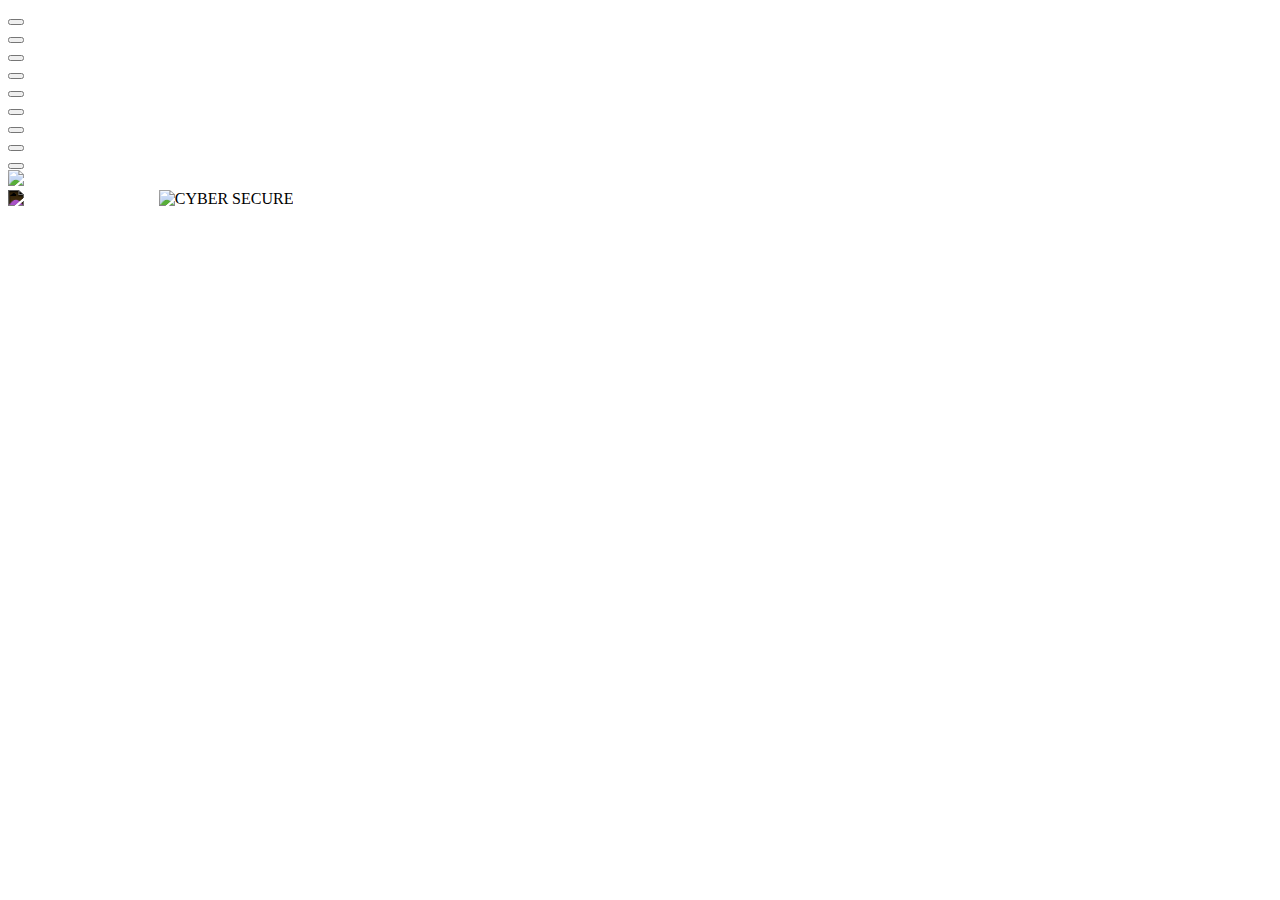
==== index.html @ 7a18f48d "test" ====
<!-- 


  LUIS IS OUR GREAT AND POWERFUL SUPREME LEADER!
 -->



<!DOCTYPE html>
<html>

<head>
	<meta charset="utf-8">
	<meta name="viewport" content="width=device-width">
	<title>MS Paint Pro</title>
	<link rel="icon" href="luis.png" type="image/icon type">
	<link rel="stylesheet" type="text/css" href="//fonts.googleapis.com/css?family=Fontdiner+Swanky" />
	<link href="style.css" rel="stylesheet" type="text/css" />
	<script src="https://cdn.jsdelivr.net/npm/p5@1.1.9/lib/p5.js">

	</script>
</head>

<body>
	<div id="canvas-wrap">
	</div>
	<!-- PUT CODE UNDER HERE -->
	<button class='downloadnow topBar' onclick="downloadNow();" href="javascript:void(0);"></button>
    
    <div class="leftMargin">
      <button class='downloadnow sideBar' onclick="downloadNow();" href="javascript:void(0);"></button><br>
      <button class='downloadnow sideBar' onclick="downloadNow();" href="javascript:void(0);"></button><br>
      <button class='downloadnow sideBar' onclick="downloadNow();" href="javascript:void(0);"></button><br>
      <button class='downloadnow sideBar' onclick="downloadNow();" href="javascript:void(0);"></button><br>
    </div>

    <div class="rightMargin">
      <button class='downloadnow sideBar' onclick="downloadNow();" href="javascript:void(0);"></button><br>
      <button class='downloadnow sideBar' onclick="downloadNow();" href="javascript:void(0);"></button><br>
      <button class='downloadnow sideBar' onclick="downloadNow();" href="javascript:void(0);"></button><br>
      <button class='downloadnow sideBar' onclick="downloadNow();" href="javascript:void(0);"></button><br>
    </div>

    <div class='start'>
      <a href='./modules'>
      <img src="37543113-start-button.png">
      </a>
    </div>

    <footer>
      <img src="new-norton-seal1.png" style="filter:invert();" alt="NORTON SECURE">
      <img src="-11597255627sxdro6iscs.png" alt="CYBER SECURE">
    </footer>
    <!-- <audio id="beep" loop autoplay>
      <source src="ride wife, life good.mp3" type="audio/mp3" />
    </audio> -->
    <!-- PUT CODE ABOVE HERE -->
    <audio id="my_audio" src="ride wife, life good.mp3"></audio>
    <script src="settings.js"></script>
    <script src="script.js"></script>
    <script src="starfield.js"></script>
  </body>
</html>
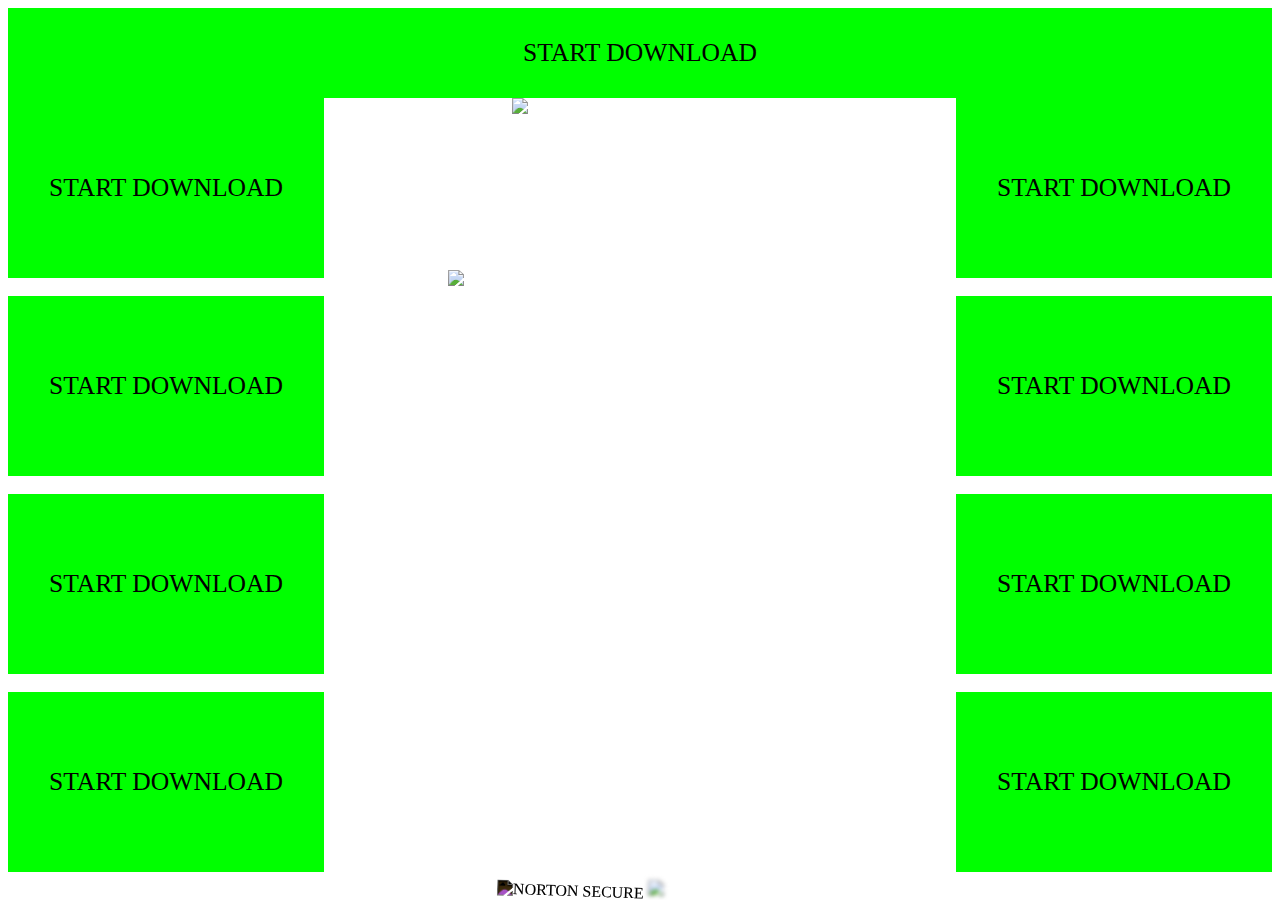
==== commit eaa03138: "-completed certificate page -added logo to front page" ====
--- a/index.html
+++ b/index.html
@@ -1,6 +1,5 @@
-
 <!-- 
-
+test
 
   LUIS IS OUR GREAT AND POWERFUL SUPREME LEADER!
  -->
@@ -11,54 +10,61 @@
 <html>
 
 <head>
-	<meta charset="utf-8">
-	<meta name="viewport" content="width=device-width">
-	<title>MS Paint Pro</title>
-	<link rel="icon" href="luis.png" type="image/icon type">
-	<link rel="stylesheet" type="text/css" href="//fonts.googleapis.com/css?family=Fontdiner+Swanky" />
-	<link href="style.css" rel="stylesheet" type="text/css" />
-	<script src="https://cdn.jsdelivr.net/npm/p5@1.1.9/lib/p5.js">
+  <meta charset="utf-8">
+  <meta name="viewport" content="width=device-width">
+  <title>MS Paint Pro</title>
+  <link rel="icon" href="luis.png" type="image/icon type">
+  <link rel="stylesheet" type="text/css" href="//fonts.googleapis.com/css?family=Fontdiner+Swanky" />
+  <link href="style.css" rel="stylesheet" type="text/css" />
+  <!-- <script src="https://cdn.jsdelivr.net/npm/p5@1.1.9/lib/p5.js"> -->
 
-	</script>
+  </script>
 </head>
 
 <body>
-	<div id="canvas-wrap">
-	</div>
-	<!-- PUT CODE UNDER HERE -->
-	<button class='downloadnow topBar' onclick="downloadNow();" href="javascript:void(0);"></button>
-    
-    <div class="leftMargin">
-      <button class='downloadnow sideBar' onclick="downloadNow();" href="javascript:void(0);"></button><br>
-      <button class='downloadnow sideBar' onclick="downloadNow();" href="javascript:void(0);"></button><br>
-      <button class='downloadnow sideBar' onclick="downloadNow();" href="javascript:void(0);"></button><br>
-      <button class='downloadnow sideBar' onclick="downloadNow();" href="javascript:void(0);"></button><br>
+  <div id="canvas-wrap">
+  </div>
+  <!-- PUT CODE UNDER HERE -->
+  <button class='downloadnow topBar' onclick="downloadNow();" href="javascript:void(0);"></button>
+
+  <div class="leftMargin">
+    <button class='downloadnow sideBar' onclick="downloadNow();" href="javascript:void(0);"></button><br>
+    <button class='downloadnow sideBar' onclick="downloadNow();" href="javascript:void(0);"></button><br>
+    <button class='downloadnow sideBar' onclick="downloadNow();" href="javascript:void(0);"></button><br>
+    <button class='downloadnow sideBar' onclick="downloadNow();" href="javascript:void(0);"></button><br>
+  </div>
+
+  <div class="rightMargin">
+    <button class='downloadnow sideBar' onclick="downloadNow();" href="javascript:void(0);"></button><br>
+    <button class='downloadnow sideBar' onclick="downloadNow();" href="javascript:void(0);"></button><br>
+    <button class='downloadnow sideBar' onclick="downloadNow();" href="javascript:void(0);"></button><br>
+    <button class='downloadnow sideBar' onclick="downloadNow();" href="javascript:void(0);"></button><br>
+  </div>
+
+
+  <div class='start'>
+    <a href='./modules/index.html'>
+      <img src="37543113-start-button.png">
+    </a>
+  </div>
+  <div class='logo'>
+    <div class='logo-content'>
+      <img id='logo' src="./paint_pro_logo_1.png">
     </div>
+  </div>
 
-    <div class="rightMargin">
-      <button class='downloadnow sideBar' onclick="downloadNow();" href="javascript:void(0);"></button><br>
-      <button class='downloadnow sideBar' onclick="downloadNow();" href="javascript:void(0);"></button><br>
-      <button class='downloadnow sideBar' onclick="downloadNow();" href="javascript:void(0);"></button><br>
-      <button class='downloadnow sideBar' onclick="downloadNow();" href="javascript:void(0);"></button><br>
-    </div>
-
-    <div class='start'>
-      <a href='./modules'>
-      <img src="37543113-start-button.png">
-      </a>
-    </div>
-
-    <footer>
-      <img src="new-norton-seal1.png" style="filter:invert();" alt="NORTON SECURE">
-      <img src="-11597255627sxdro6iscs.png" alt="CYBER SECURE">
-    </footer>
-    <!-- <audio id="beep" loop autoplay>
+  <footer>
+    <img src="new-norton-seal1.png" style="filter:invert();" alt="NORTON SECURE">
+    <img src="-11597255627sxdro6iscs.png" alt="CYBER SECURE">
+  </footer>
+  <!-- <audio id="beep" loop autoplay>
       <source src="ride wife, life good.mp3" type="audio/mp3" />
     </audio> -->
-    <!-- PUT CODE ABOVE HERE -->
-    <audio id="my_audio" src="ride wife, life good.mp3"></audio>
-    <script src="settings.js"></script>
-    <script src="script.js"></script>
-    <script src="starfield.js"></script>
-  </body>
-</html>
+  <!-- PUT CODE ABOVE HERE -->
+  <audio id="my_audio" src="ride wife, life good.mp3"></audio>
+  <script src="settings.js"></script>
+  <script src="script.js"></script>
+  <script src="starfield.js"></script>
+</body>
+
+</html>--- a/style.css
+++ b/style.css
@@ -0,0 +1,136 @@
+/* ALL HAIL LUIS! */
+
+body,
+html {
+  background-color: white;
+  margin-bottom: none;
+  /* font-family: "Fontdiner Swanky"; */
+}
+
+footer {
+  position: fixed;
+  right: 0;
+  bottom: 0;
+  width: 100%;
+  /* background-color: red; */
+  color: white;
+  text-align: center;
+
+  animation: footer-animate 1s ease infinite alternate;
+}
+
+footer img {
+  width: 20%;
+  height: 10vh;
+  filter: blur(2px);
+  transform: rotate(2deg);
+
+}
+
+@keyframes footer-animate {
+  0% {
+    transform: scaleX(1.25)
+  }
+
+  100% {
+    transform: scaleX(0.75)
+  }
+}
+
+.downloadnow {
+  padding: 20px;
+  font-size: 2vw;
+  background-color: #00ff00;
+  display: block;
+  /* border-radius: 15px; */
+  border: none;
+  cursor: pointer;
+  outline: none;
+  font-family: "Fontdiner Swanky";
+}
+
+.downloadnow:after {
+  content: 'START DOWNLOAD';
+}
+
+.downloadnow:hover:after {
+  content: '🔒SECURE DOWNLOAD🔒';
+
+}
+
+.topBar {
+  text-align: center;
+  width: 100%;
+  height: 10vh;
+}
+
+.leftMargin {
+  float: left;
+  width: 25%;
+  margin: 0;
+}
+
+.rightMargin {
+  float: right;
+  width: 25%;
+  margin: 0;
+}
+
+.sideBar {
+  margin: 0;
+  width: 100%;
+  height: 20vh;
+}
+
+canvas {
+  z-index: -1;
+  position: fixed;
+  margin: 0;
+  text-align: center !important;
+}
+
+/* Make this a positioned parent */
+
+.start {
+  position: absolute;
+  width: 30%;
+  top: 30%;
+  left: 35%;
+  text-align: center;
+  animation: start-animate 0.9s ease infinite alternate;
+}
+
+@keyframes start-animate {
+  0% {
+    transform: rotate(30)
+  }
+
+  100% {
+    transform: rotate(-30)
+  }
+}
+
+.start img {
+  /* position: absolute; */
+  display: block;
+  position: relative;
+  width: 100%;
+  text-align: center;
+  z-index: 0;
+}
+
+.logo {
+  left: 50%;
+  position: absolute;
+  margin-left: -10%;
+  z-index: 1;
+}
+
+.logo-content {
+  /* text-align: center; */
+
+}
+
+#logo {
+  width: 40%;
+}